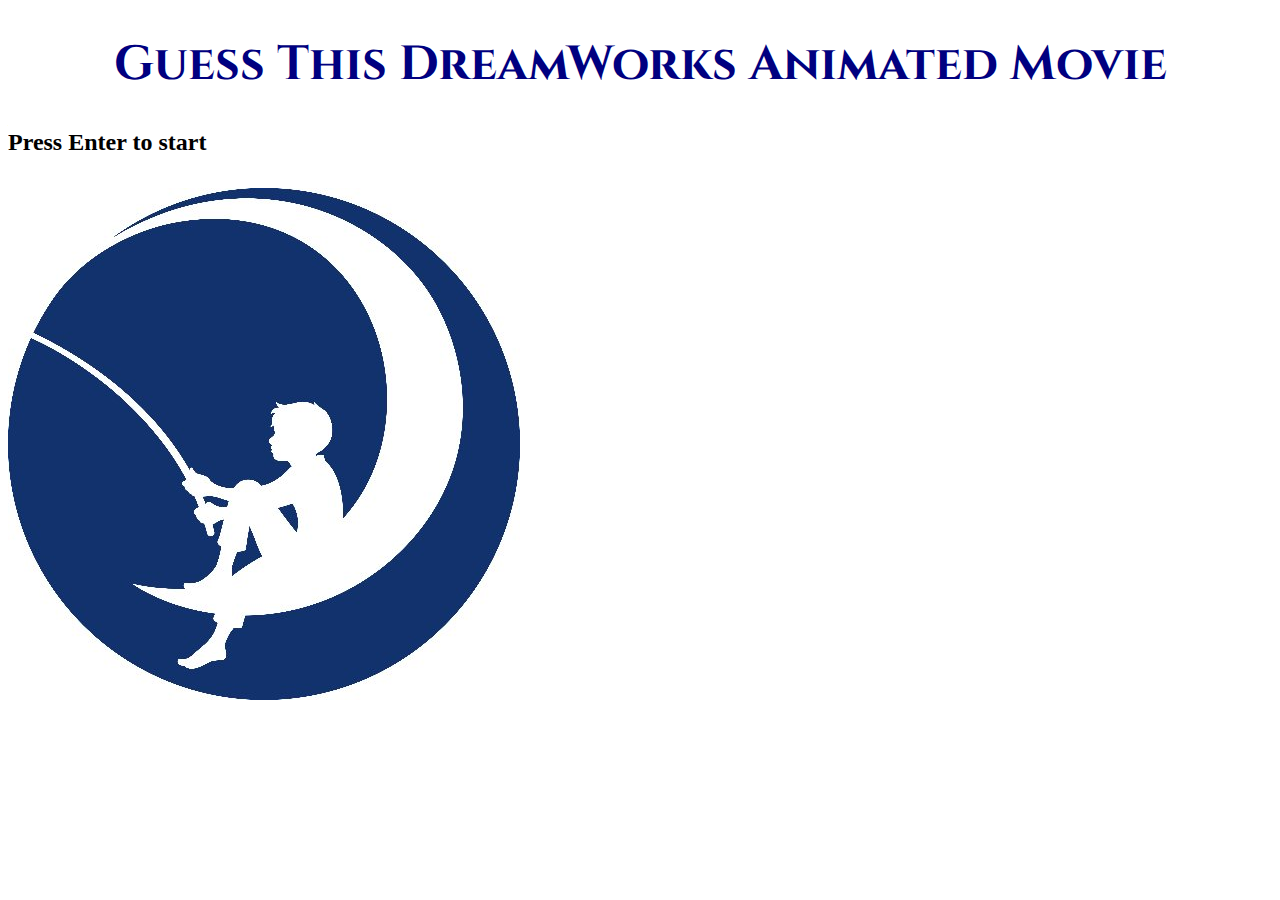
==== index2.html @ 06a75b73 "added image" ====
<!DOCTYPE html>
<html lang="en">
  <head>
    <meta charset="UTF-8" />
    <meta name="viewport" content="width=device-width, initial-scale=1.0" />
    <meta http-equiv="X-UA-Compatible" content="ie=edge" />
    <!-- title -->
    <title>Hangman</title>
    <!-- css links -->
    <link rel="stylesheet" href="assets/css/rest.css" />
    <link rel="stylesheet" href="assets/css/style.css" />
    <link
      href="https://fonts.googleapis.com/css?family=Cinzel|Handlee&display=swap"
      rel="stylesheet"
    />
  </head>
  <body>
    <!-- header, text visible on page -->
    <h1>Guess This DreamWorks Animated Movie</h1>
    <h2 id="start">Press Enter to start</h2>
    <!-- id for the _ to print on screen -->
    <p id="blanks"></p>
    <!-- user guess -->
    <p id="userguess"></p>
    <!-- id for wrong guesses to print -->
    <p id="wguess"></p>
    <!-- id for the score -->
    <p id="score"></p>
    <!-- you win -->
    <p id="win"></p>
    <!-- you lose -->
    <p id="lose"></p>
    <img src="assets/images/dw_logo.jpg" />
    <!-- JS link -->
    <script src="assets/javascript/game2.js"></script>
  </body>
</html>
---- assets/css/style.css ----
h1 {
  font-family: "Cinzel", serif;
  text-align: center;
  font-size: 36pt;
  color: navy;
}
#blanks {
  text-align: left;
  font-size: 24pt;
  font-family: "Handlee", cursive;
  color: #222;
}
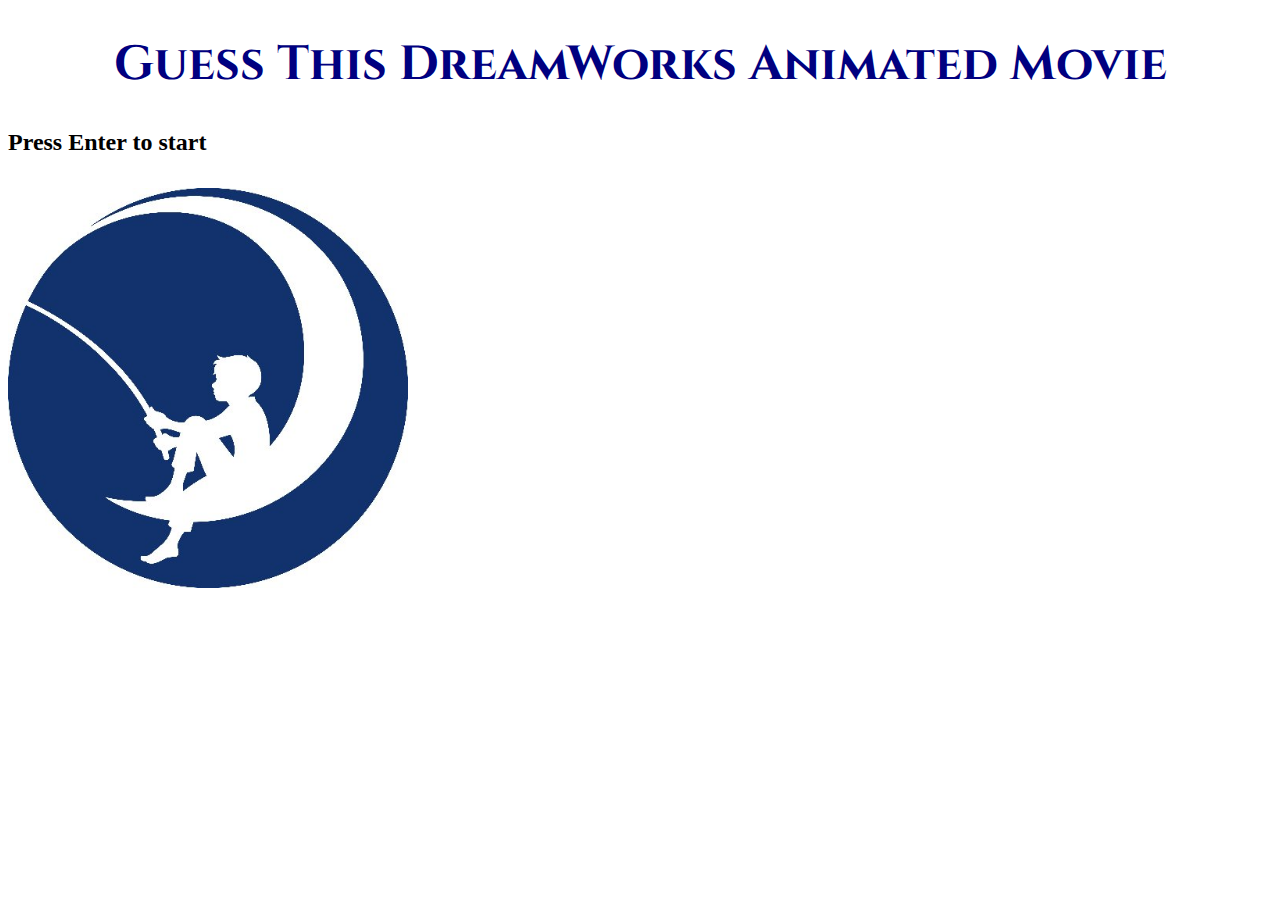
==== commit 28769f5d: "gave logo a div" ====
--- a/index2.html
+++ b/index2.html
@@ -30,7 +30,7 @@
     <p id="win"></p>
     <!-- you lose -->
     <p id="lose"></p>
-    <img src="assets/images/dw_logo.jpg" />
+    <img div id="logo" src="assets/images/dw_logo.jpg" />
     <!-- JS link -->
     <script src="assets/javascript/game2.js"></script>
   </body>
--- a/assets/css/style.css
+++ b/assets/css/style.css
@@ -10,3 +10,6 @@
   font-family: "Handlee", cursive;
   color: #222;
 }
+#logo {
+  width: 400px;
+}
